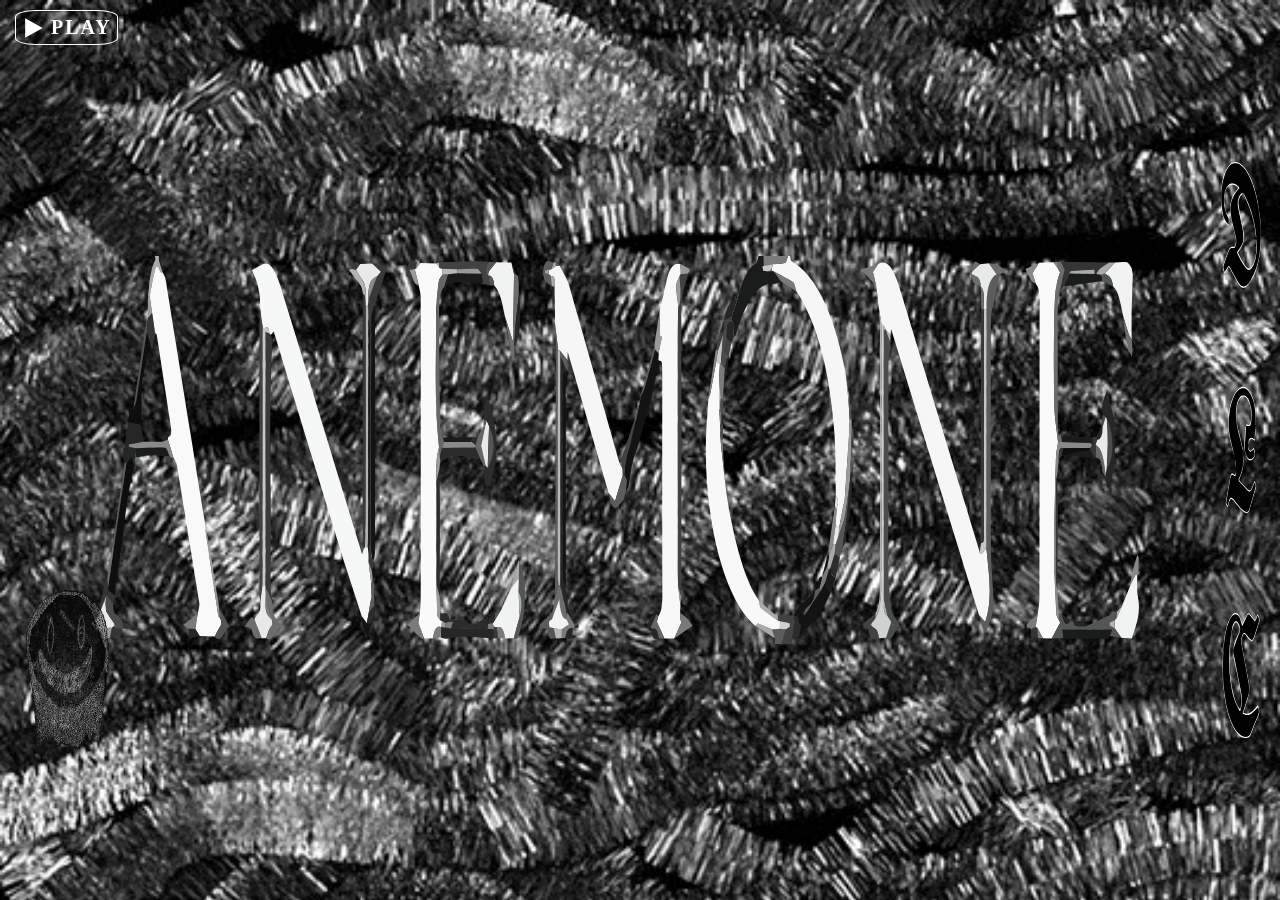
==== index.html @ d89818a7 "update route" ====
<!DOCTYPE html>
<html lang="en">
<head>
    <meta charset="UTF-8">
    <meta name="viewport" content="width=device-width, initial-scale=1.0">
    <title>ANEMONE</title>
    <link rel= "icon" href="files/icons/dlc1.svg" type="image/svg">
    <link rel="stylesheet" href="styles.css">
</head>
<body>
    <!-- AUDIO -->
    <div class="audio">
        <img class="img-play" src="files/icons/play-fill-svgrepo-com.svg" alt="play-img">
        <img class="img-pause icon-removed" src="files/icons/pause-svgrepo-com.svg" alt="play-img">
        <h2>PLAY</h2>
    </div>

    <main>
        <!-- BACKGROUND GIF -->
        <video autoplay loop muted>
            <source src="files/gif/anemone-clean-gif.mp4">
        </video> 

        <!-- ANEMONE REDIRECT LINK -->
        <a class="redirect-link" href="../redirect/index.html"></a>
        
        <!-- DLC ICONS -->
        <div class="dlc-capuche-maille"></div>
        <div class="dlc"></div>
    </main>
    <script src="index.js"></script>
</body>
</html>
---- styles.css ----
body {
    margin: 0;
    padding: 0;
    box-sizing: border-box;
    background: url(files/gif/other-gif.gif);
    background-size: cover;
}

.audio {
    position: absolute;
    left: 15px;
    top: 10px;
    display: flex;
    align-items: center;
    padding: 5px;
    border-radius: 20%;
    border: 1px solid #fff;
    cursor: pointer;
}

.audio img {
    display: block;
    width: 25px;
    height: 20px;
}

.audio img.icon-removed {
    display: none;
}

.audio h2 {
    font-family: fantasy;
    font-size: 20px;
    letter-spacing: 2px;
    color: white;
    margin: 0 0 0 5px; 
}

main {
    display: flex;
    align-items: center;
    height: 100vh;
    width: 100vw;
}

video {
    position: fixed;
    z-index: -1;
    margin: auto 0;
    width: 100vw;
}

.redirect-link {
    margin: 0 auto;
    width: 82.5%;
    content: url(files/icons/anemone-link.svg);
    transition: 0.5s ease-out;
}

.redirect-link:hover {
    transform: scale(1.05);
}

.dlc-capuche-maille {
    position: fixed;
    left: 2vw;
    width: min(85px, 6.5vw);
    content: url(files/icons/dlc-capuche-maille-high2.svg);
}

.dlc {
    margin: auto 0;
    padding-right: 1.5vw;
    height: min(45vw, 80vh);
    content: url(files/icons/dlc.svg);
    animation: dlcRotation 5s linear infinite;
}

@keyframes taDa {
    from {
        opacity: 0;
    }

    to {
        opacity: 100%;
    }
}

@keyframes dlcRotation {
    
    from {
        transform: rotateY(360deg)
    }

    to {
        transform: rotateX(0deg)
    }
}

@media screen and (min-width: 1350px) {

    .dlc-capuche-maille {
        content: url(files/icons/dlc-capuche-maille_1.svg);
        height: 15vw;
        width: 6.5vw;
        top: 69vh;
    }
}

@media screen and (min-width: 760px) {

    video {
        animation: taDa 1.75s ease-in-out;
    }

    .dlc-capuche-maille {
        animation: taDa 1.75s ease-in-out;
    }

    .dlc {
        animation: dlcRotation 7.5s linear infinite, taDa 1.75s ease-in-out;
    }
}

@media screen and (max-width: 760px) {
    
    video {
        height: 100vh;
        object-fit: cover;
    }

    .dlc {
        height: 50vh;
    }

    .dlc-capuche-maille {
        bottom: 20px;
        left: 25px;
        width: 65px;
    }
}

@media screen and (max-width: 550px) {

    .audio {
        display: none;
    }

    .dlc-capuche-maille {
        width: 10vw;
        left: 5vw;
    }

    .dlc {
        height: 42vh;
    }
}
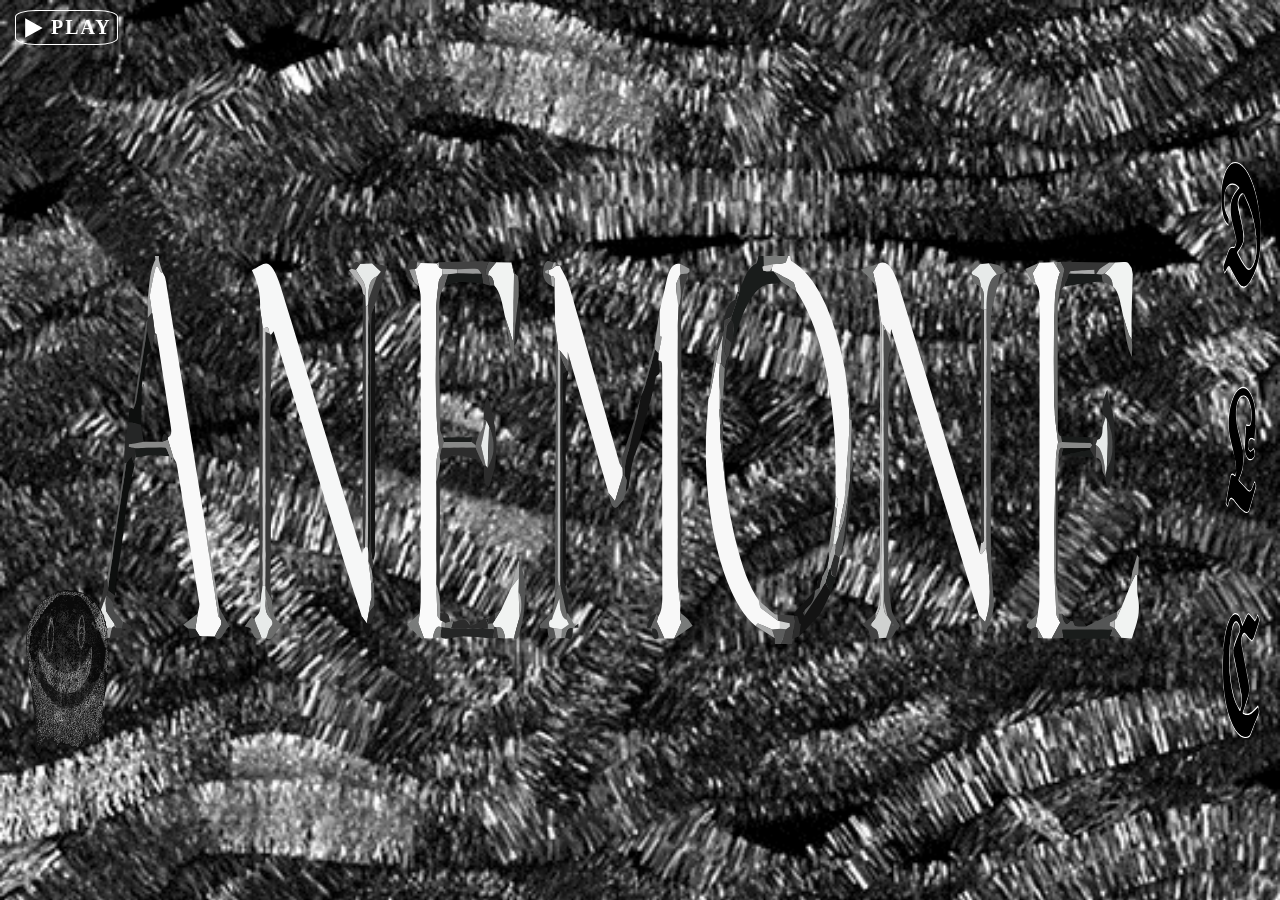
==== commit ac8f1df9: "adjust height" ====
--- a/index.html
+++ b/index.html
@@ -17,12 +17,12 @@
 
     <main>
         <!-- BACKGROUND GIF -->
-        <video autoplay loop muted>
+        <video autoplay loop muted playsinline>
             <source src="files/gif/anemone-clean-gif.mp4">
         </video> 
 
         <!-- ANEMONE REDIRECT LINK -->
-        <a class="redirect-link" href="../redirect/index.html"></a>
+        <a class="redirect-link" href="redirect/index.html"></a>
         
         <!-- DLC ICONS -->
         <div class="dlc-capuche-maille"></div>
--- a/styles.css
+++ b/styles.css
@@ -46,8 +46,13 @@
 video {
     position: fixed;
     z-index: -1;
+    height: 100vh;
+    height: 100dvh;
+    width: 100%;
     margin: auto 0;
-    width: 100vw;
+    object-fit: cover;
+    object-position: center;
+    overflow: hidden;
 }
 
 .redirect-link {
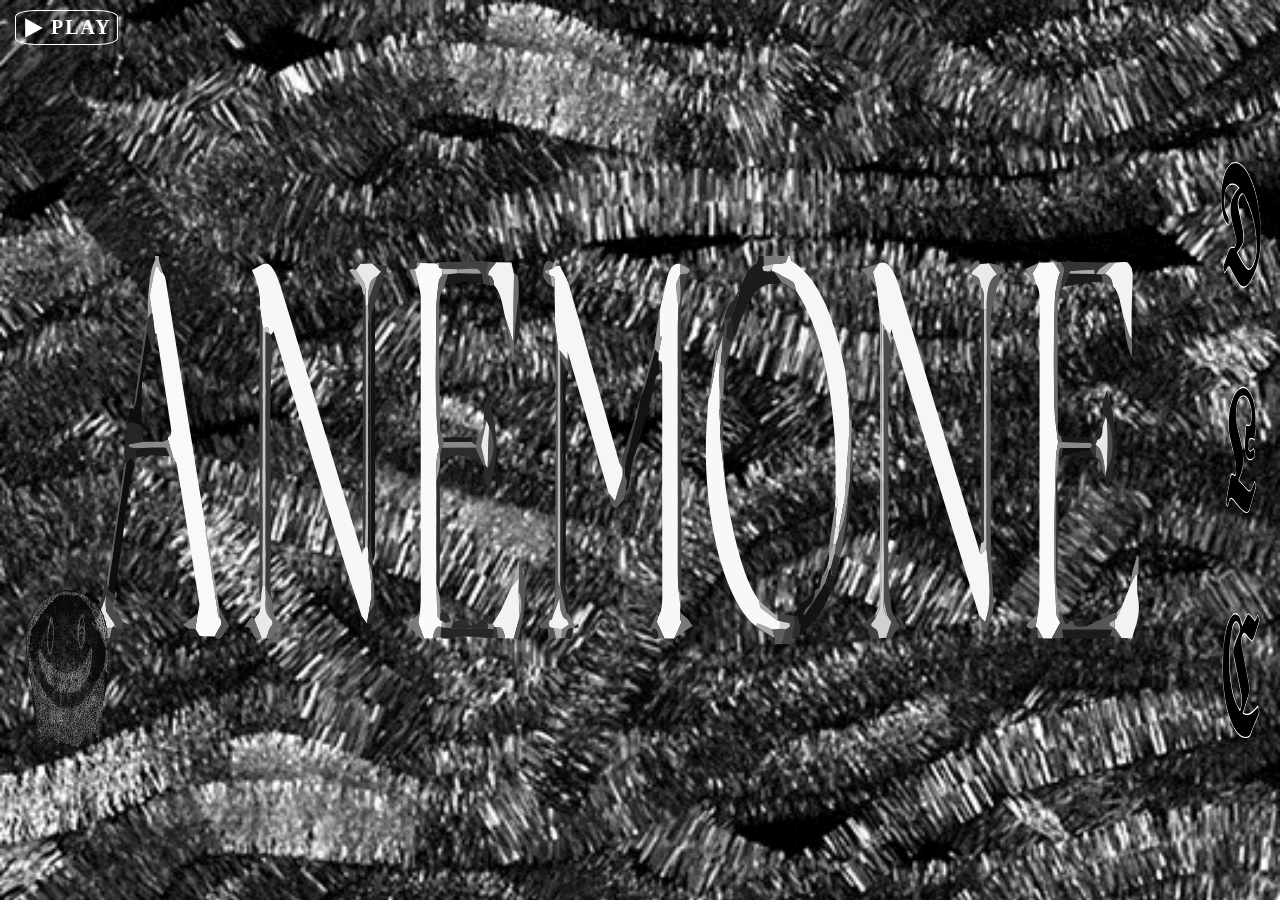
==== commit dcb68f60: "adjust height" ====
--- a/index.html
+++ b/index.html
@@ -18,7 +18,10 @@
     <main>
         <!-- BACKGROUND GIF -->
         <video autoplay loop muted playsinline>
-            <source src="files/gif/anemone-clean-gif.mp4">
+            <source 
+                src="files/gif/anemone-clean-gif.mp4"
+                type="video/mp4"
+            >
         </video> 
 
         <!-- ANEMONE REDIRECT LINK -->
--- a/styles.css
+++ b/styles.css
@@ -40,7 +40,9 @@
     display: flex;
     align-items: center;
     height: 100vh;
+    height: 100dvh;
     width: 100vw;
+    overflow: hidden;
 }
 
 video {
@@ -128,12 +130,6 @@
 }
 
 @media screen and (max-width: 760px) {
-    
-    video {
-        height: 100vh;
-        object-fit: cover;
-    }
-
     .dlc {
         height: 50vh;
     }
@@ -147,7 +143,7 @@
 
 @media screen and (max-width: 550px) {
 
-    .audio {
+    .audio h2 {
         display: none;
     }
 
